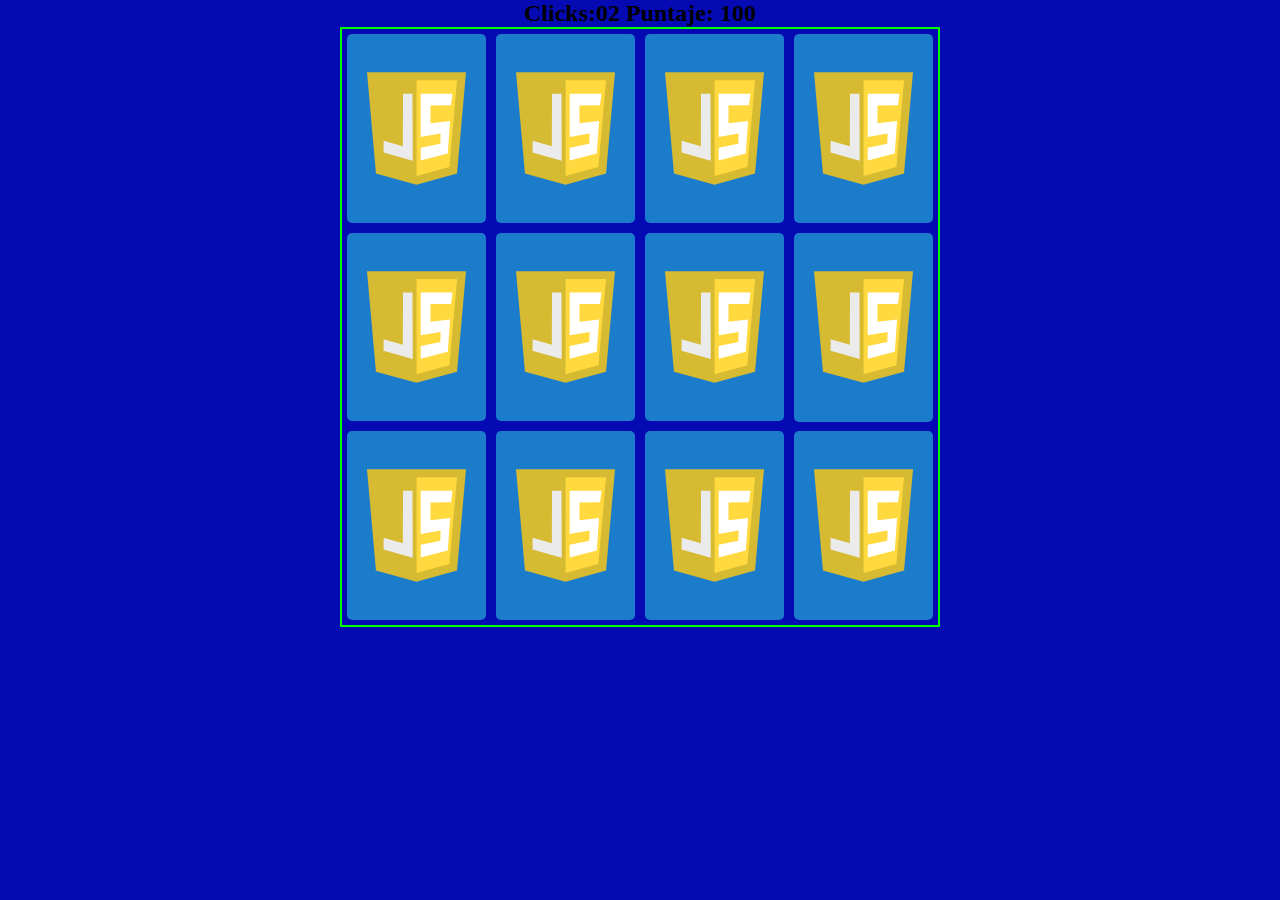
==== memory.html @ 402dd160 "first commit" ====
<!DOCTYPE html>
<html lang="en">
<head>
    <meta charset="UTF-8">
    <meta http-equiv="X-UA-Compatible" content="IE=edge">
    <meta name="viewport" content="width=device-width, initial-scale=1.0">
<link rel="stylesheet" href="style2.css">

<link rel="stylesheet" href="https://cdnjs.cloudflare.com/ajax/libs/animate.css/4.1.1/animate.min.css">

    <title>Memory Game</title>

</head>

<body>

    <div class="score">
        
        <h2>Clicks:02      Puntaje: 100      </h2>
       
    </div>
   
    

    <div class="memory-game animate__animated animate__backInUp">

        <!-- First Row -->

        <div id="1" class="memory-card  animate__animated animate__backInLeft  animate__delay-0.5s" data-framework="aurelia" >
            <img class="front-face" src="img2/aurelia.svg" alt="">
            <img src="img2/js-badge.svg" alt="" class="back-face">
        </div>

        <div id="2" class="memory-card" data-framework="aurelia" >
            <img class="front-face" src="img2/aurelia.svg" alt="">
            <img src="img2/js-badge.svg" alt="" class="back-face">
        </div>

        <div id="3" class="memory-card" data-framework="vue" >
            <img class="front-face" src="img2/vue.svg" alt="">
            <img src="img2/js-badge.svg" alt="" class="back-face">
        </div>

        <div id="4" class="memory-card" data-framework="vue" >
            <img class="front-face" src="img2/vue.svg" alt="">
            <img src="img2/js-badge.svg" alt="" class="back-face">
        </div>


        <!-- Second Row -->

        <div id="5" class="memory-card" data-framework="angular">
            <img class="front-face" src="img2/angular.svg" alt="">
            <img src="img2/js-badge.svg" alt="" class="back-face">
        </div>

        <div id="6" class="memory-card" data-framework="angular">
            <img class="front-face" src="img2/angular.svg" alt="">
            <img src="img2/js-badge.svg" alt="" class="back-face">
        </div>

        <div id="7" class="memory-card" data-framework="ember">
            <img class="front-face" src="img2/ember.svg" alt="">
            <img src="img2/js-badge.svg" alt="" class="back-face">
        </div>

        <div id="8" class="memory-card" data-framework="ember">
            <img class="front-face" src="img22/ember.svg" alt="">
            <img src="img2/js-badge.svg" alt="" class="back-face">
        </div>


        <!-- Third Row -->

        <div id="9" class="memory-card" data-framework="backbone" >
            <img class="front-face" src="img2/backbone.svg" alt="">
            <img src="img2/js-badge.svg" alt="" class="back-face">
        </div>

        <div id="10" class="memory-card" data-framework="backbone" >
            <img class="front-face" src="img2/backbone.svg" alt="">
            <img src="img2/js-badge.svg" alt="" class="back-face">
        </div>

        <div id="11" class="memory-card" data-framework="react" >
            <img class="front-face" src="img2/react.svg" alt="">
            <img src="img2/js-badge.svg" alt="" class="back-face">
        </div>

        <div id="12" class="memory-card" data-framework="react" >
            <img class="front-face" src="img2/react.svg" alt="">
            <img src="img2/js-badge.svg" alt="" class="back-face">
        </div>
    </div>

    

    <div >
        
    </div>


    <script src="app.js"></script>
    
</body>
</html>
---- style2.css ----
* {
    padding: 0;
    margin: 0;
    box-sizing: border-box;
}

body {
    height: 100vh;
    background-color: #060AB2;
}

.score {
    /* padding: 1%; */
    text-align: center;
    /* margin-left: 45%; */

}

.memory-game {
    margin-top: 30px;
    display: flex;
}

.memory-game {
width: 600px;
height: 600px;
display: flex;
flex-wrap: wrap;
border: 2px solid lime;
margin: auto;
perspective: 1000px;
}

.memory-card {
width:calc(25% - 10px);
height:calc(33.333% - 10px );
margin: 5px;
position: relative;
transform: scale(1);
transform-style: preserve-3d;
transition: transform .5s;
}

.memory-card:active {
    transform: scale(.91);
    transition: transform .4s;
}

.memory-card.flip {
    transform: rotateY(180deg);
}

.front-face,
.back-face {
    width: 100%;
    height: 100%;
    padding: 20px;
    position: absolute;
    border-radius: 5px;
    background: #1c7ccc;
    backface-visibility: hidden;
}

.front-face {
    transform: rotateY(180deg);
}

/* img {
    width: 100px;
} */
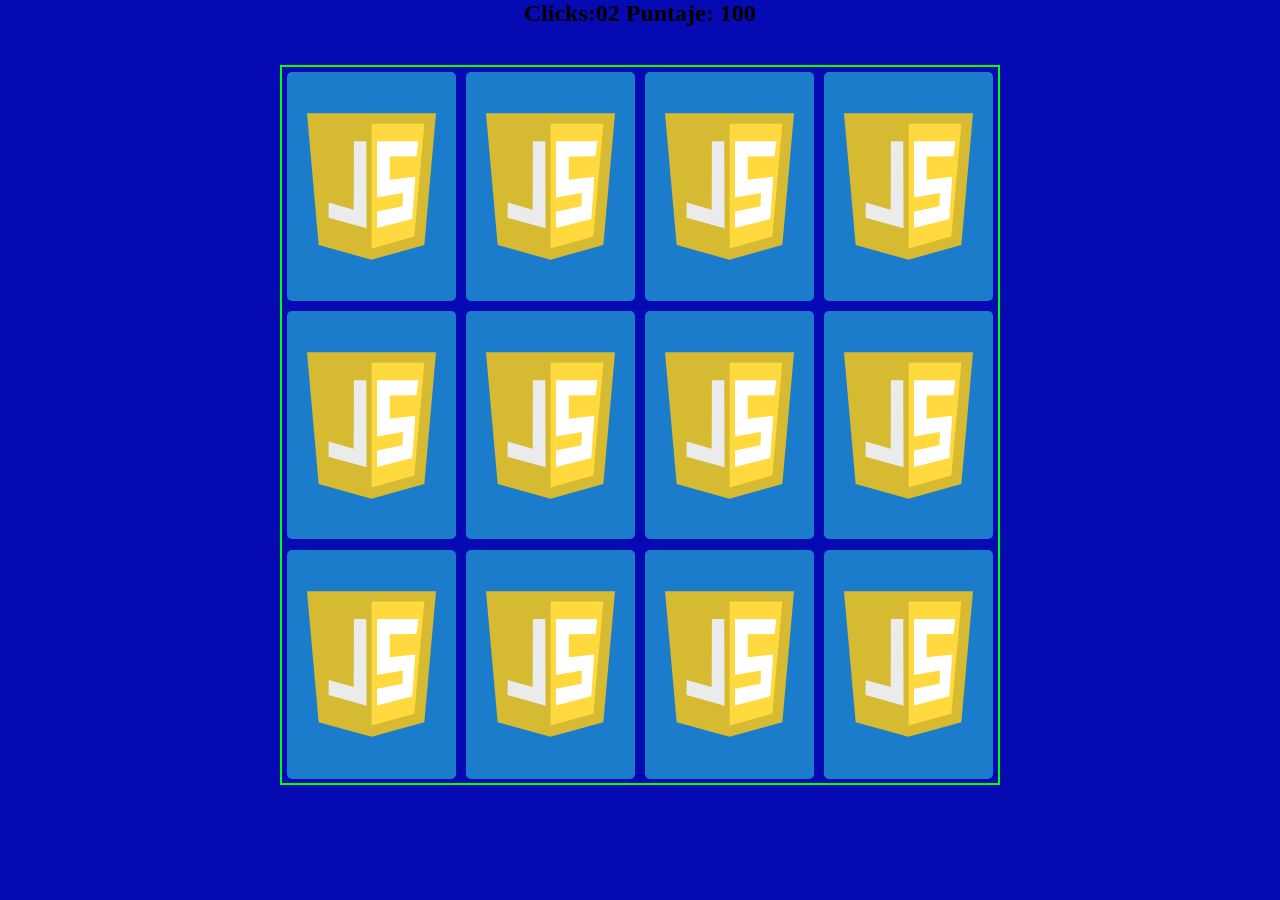
==== commit 31c0cb0e: "ancho memory arreglado" ====
--- a/memory.html
+++ b/memory.html
@@ -4,7 +4,7 @@
     <meta charset="UTF-8">
     <meta http-equiv="X-UA-Compatible" content="IE=edge">
     <meta name="viewport" content="width=device-width, initial-scale=1.0">
-<link rel="stylesheet" href="style2.css">
+<link rel="stylesheet" href="memory.css">
 
 <link rel="stylesheet" href="https://cdnjs.cloudflare.com/ajax/libs/animate.css/4.1.1/animate.min.css">
 
@@ -22,7 +22,7 @@
    
     
 
-    <div class="memory-game animate__animated animate__backInUp">
+    <div class=" container memory-game animate__animated animate__backInUp">
 
         <!-- First Row -->
 
--- a/memory.css
+++ b/memory.css
@@ -0,0 +1,77 @@
+* {
+    padding: 0;
+    margin: 0;
+    box-sizing: border-box;
+}
+
+.container {
+    width: 90%;
+    max-width: 720px;
+    margin: 0 auto;
+    border: 2px solid magenta;
+}
+
+body {
+    height: 100vh;
+    background-color: #060AB2;
+}
+
+.score {
+    /* padding: 1%; */
+    text-align: center;
+    /* margin-left: 45%; */
+
+}
+
+.memory-game {
+    margin-top: 30px;
+    display: flex;
+}
+
+.memory-game {
+width: 80%;
+height: 80%;
+display: flex;
+flex-wrap: wrap;
+border: 2px solid lime;
+margin: 3%  auto;
+perspective: 1000px;
+}
+
+.memory-card {
+width:calc(25% - 10px);
+height:calc(33.333% - 10px );
+margin: 5px;
+position: relative;
+transform: scale(1);
+transform-style: preserve-3d;
+transition: transform .5s;
+}
+
+.memory-card:active {
+    transform: scale(.91);
+    transition: transform .4s;
+}
+
+.memory-card.flip {
+    transform: rotateY(180deg);
+}
+
+.front-face,
+.back-face {
+    width: 100%;
+    height: 100%;
+    padding: 20px;
+    position: absolute;
+    border-radius: 5px;
+    background: #1c7ccc;
+    backface-visibility: hidden;
+}
+
+.front-face {
+    transform: rotateY(180deg);
+}
+
+/* img {
+    width: 100px;
+} */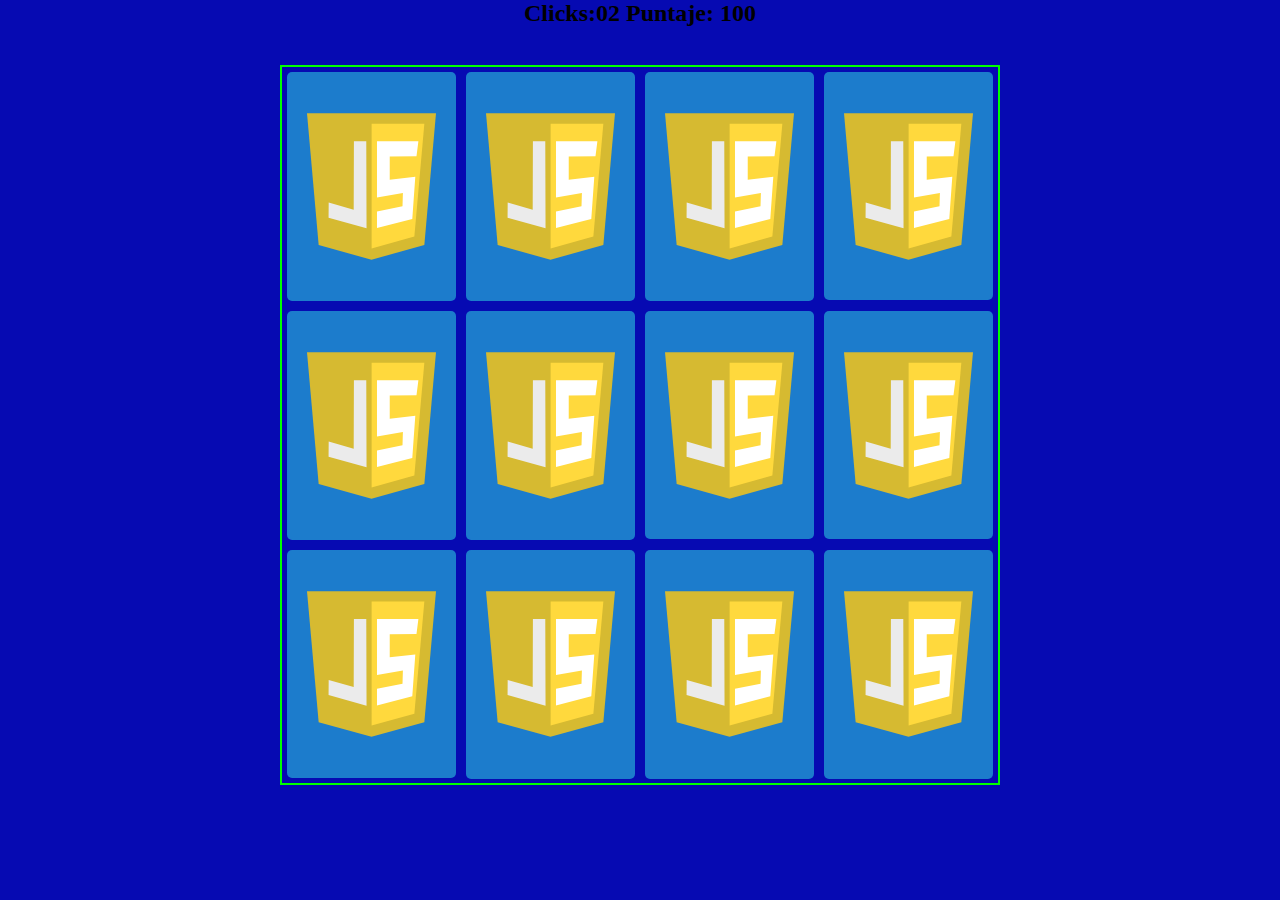
==== commit 94b1b098: "error de memory game arreglado" ====
--- a/memory.html
+++ b/memory.html
@@ -26,7 +26,7 @@
 
         <!-- First Row -->
 
-        <div id="1" class="memory-card  animate__animated animate__backInLeft  animate__delay-0.5s" data-framework="aurelia" >
+        <div id="1" class="memory-card" data-framework="aurelia" >
             <img class="front-face" src="img2/aurelia.svg" alt="">
             <img src="img2/js-badge.svg" alt="" class="back-face">
         </div>
@@ -65,7 +65,7 @@
         </div>
 
         <div id="8" class="memory-card" data-framework="ember">
-            <img class="front-face" src="img22/ember.svg" alt="">
+            <img class="front-face" src="img2/ember.svg" alt="">
             <img src="img2/js-badge.svg" alt="" class="back-face">
         </div>
 
